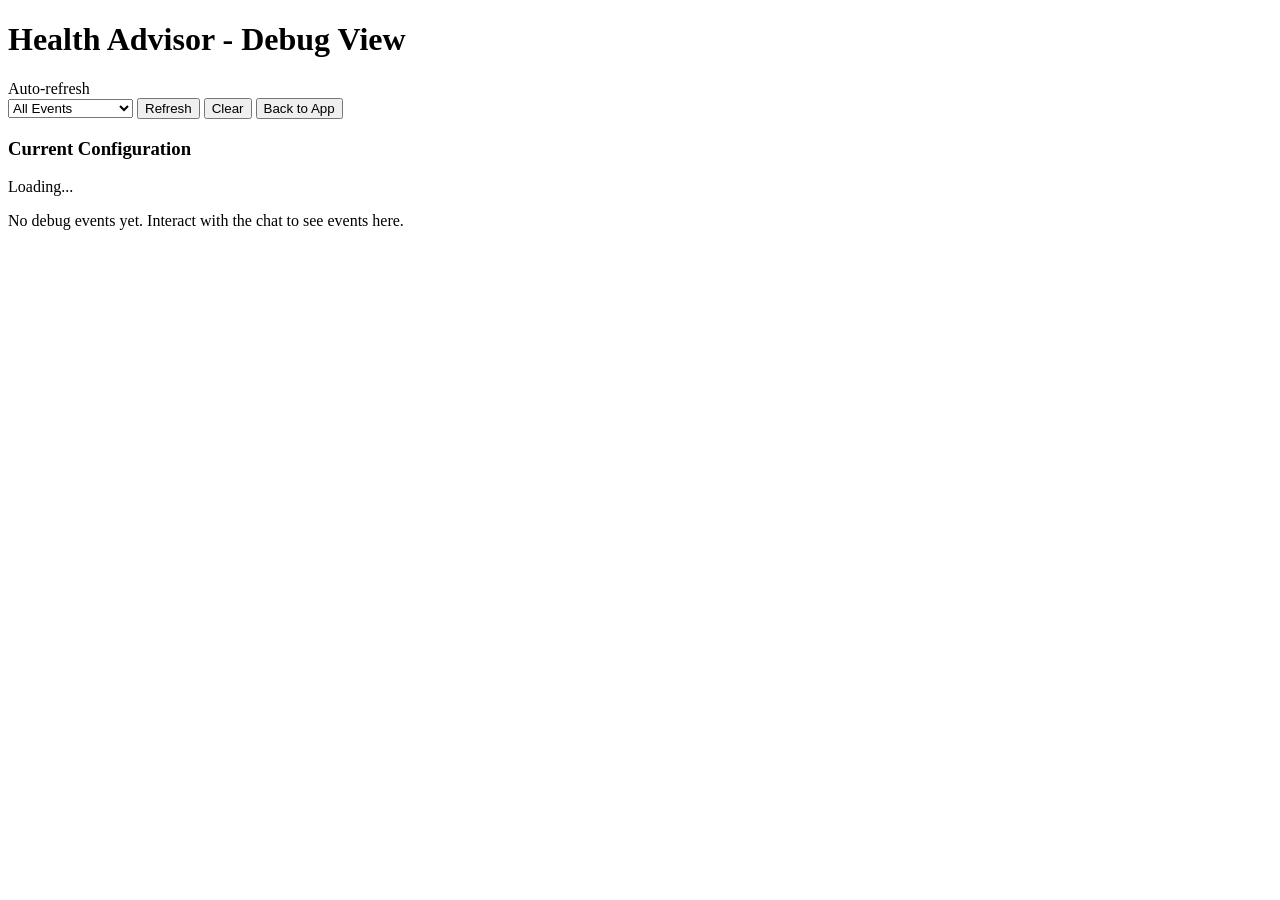
==== frontend/debug.html @ c7eb9caf "Initial commit: Healthcare MCP demo app" ====
<!DOCTYPE html>
<html lang="en">
<head>
    <meta charset="UTF-8">
    <meta name="viewport" content="width=device-width, initial-scale=1.0">
    <title>Debug View - Health Advisor</title>
    <link rel="stylesheet" href="/static/css/styles.css">
</head>
<body>
    <div class="debug-container">
        <!-- Header -->
        <header class="debug-header">
            <h1>Health Advisor - Debug View</h1>
            <div class="debug-controls">
                <div class="auto-refresh">
                    <span class="auto-refresh-dot"></span>
                    <span>Auto-refresh</span>
                </div>
                <select id="eventFilter" onchange="filterEvents()">
                    <option value="">All Events</option>
                    <option value="mcp">MCP Messages</option>
                    <option value="claude">Claude API</option>
                    <option value="sql">SQL Queries</option>
                    <option value="agent">Agent Reasoning</option>
                    <option value="error">Errors</option>
                    <option value="security">Security</option>
                </select>
                <button class="secondary" onclick="refreshEvents()">Refresh</button>
                <button class="secondary" onclick="clearEvents()">Clear</button>
                <a href="/" style="text-decoration: none;">
                    <button>Back to App</button>
                </a>
            </div>
        </header>

        <!-- Config Panel -->
        <div class="config-panel">
            <h3>Current Configuration</h3>
            <div class="config-grid" id="configGrid">
                <div class="config-item">
                    <span class="config-label">Loading...</span>
                </div>
            </div>
        </div>

        <!-- Events List -->
        <div class="events-container" id="eventsContainer">
            <div class="no-events" id="noEvents">
                <p>No debug events yet. Interact with the chat to see events here.</p>
            </div>
        </div>
    </div>

    <script src="/static/js/debug.js"></script>
</body>
</html>
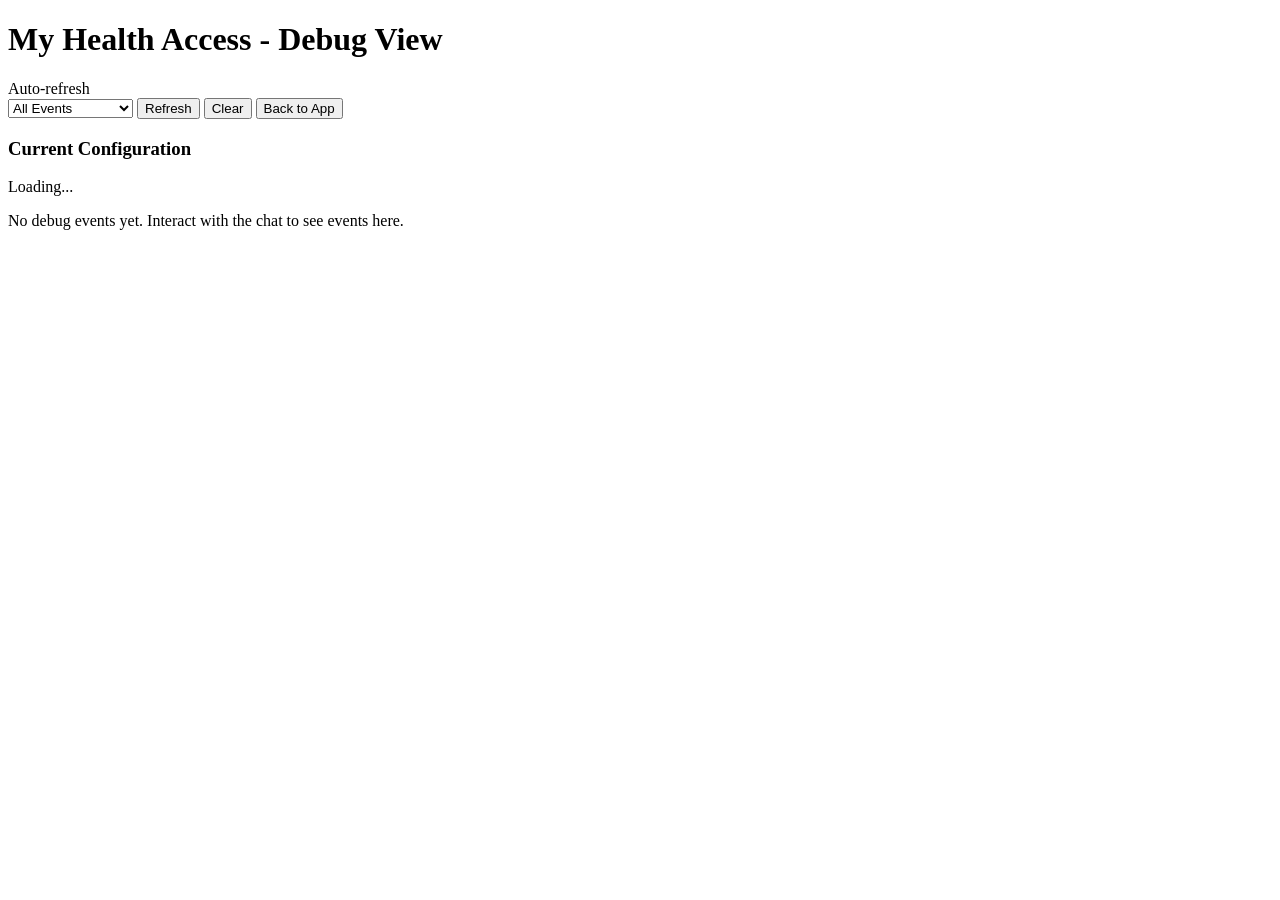
==== commit afae880f: "Add session-based auth, UI login, and MCP-enforced authorization" ====
--- a/frontend/debug.html
+++ b/frontend/debug.html
@@ -3,14 +3,14 @@
 <head>
     <meta charset="UTF-8">
     <meta name="viewport" content="width=device-width, initial-scale=1.0">
-    <title>Debug View - Health Advisor</title>
+    <title>Debug View - My Health Access</title>
     <link rel="stylesheet" href="/static/css/styles.css">
 </head>
 <body>
     <div class="debug-container">
         <!-- Header -->
         <header class="debug-header">
-            <h1>Health Advisor - Debug View</h1>
+            <h1>My Health Access - Debug View</h1>
             <div class="debug-controls">
                 <div class="auto-refresh">
                     <span class="auto-refresh-dot"></span>
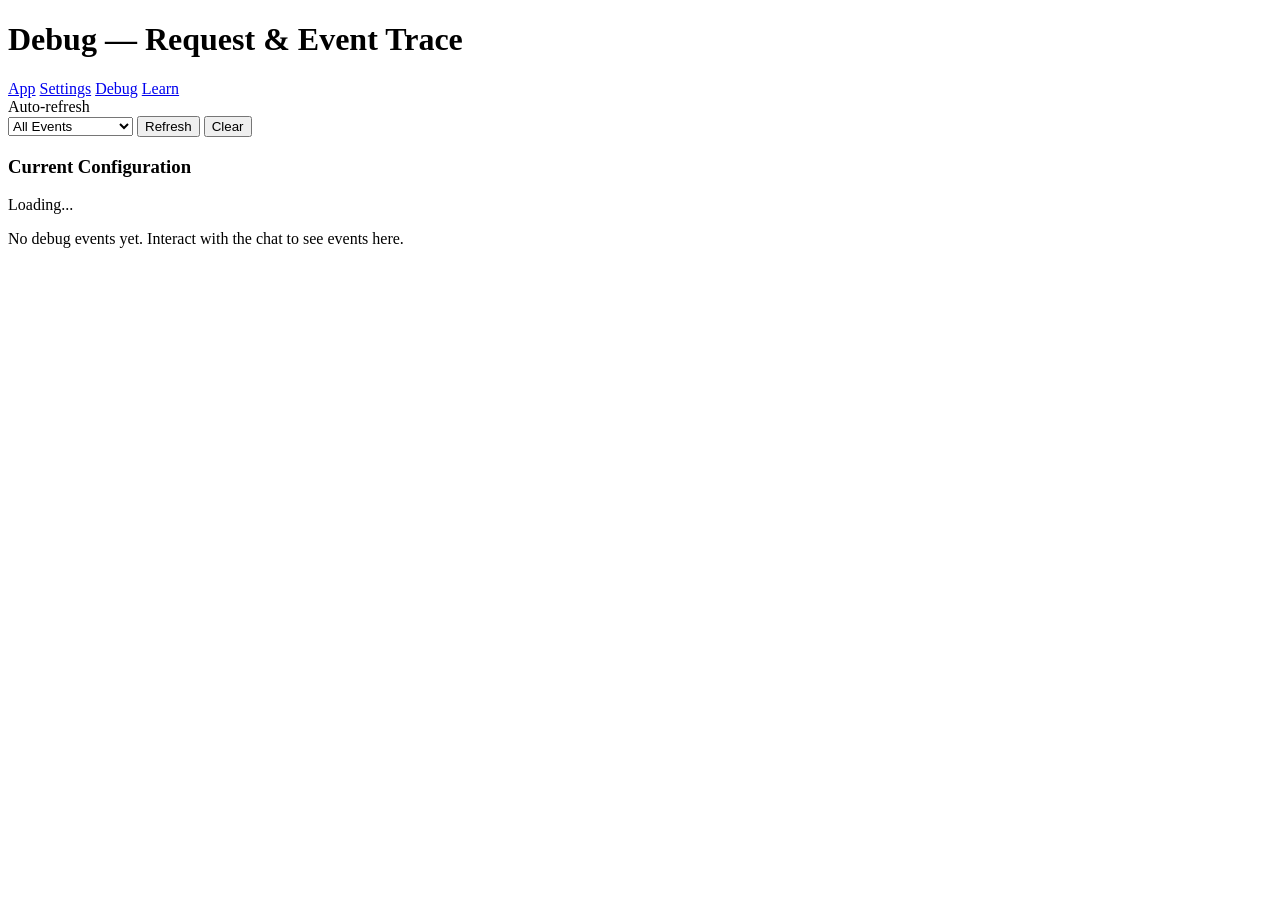
==== commit 004bae40: "feat: settings page, user management, auto-bootstrap, demo endpoints, security controls" ====
--- a/frontend/debug.html
+++ b/frontend/debug.html
@@ -3,14 +3,22 @@
 <head>
     <meta charset="UTF-8">
     <meta name="viewport" content="width=device-width, initial-scale=1.0">
-    <title>Debug View - My Health Access</title>
+    <title>Debug - My Health Access</title>
     <link rel="stylesheet" href="/static/css/styles.css">
 </head>
 <body>
     <div class="debug-container">
         <!-- Header -->
         <header class="debug-header">
-            <h1>My Health Access - Debug View</h1>
+            <div class="debug-header-left">
+                <h1>Debug — Request & Event Trace</h1>
+            </div>
+            <nav class="debug-header-nav">
+                <a href="/" class="nav-link">App</a>
+                <a href="/settings" class="nav-link">Settings</a>
+                <a href="/debug" class="nav-link nav-link-active">Debug</a>
+                <a href="/learn" class="nav-link nav-link-disabled" title="Coming soon">Learn</a>
+            </nav>
             <div class="debug-controls">
                 <div class="auto-refresh">
                     <span class="auto-refresh-dot"></span>
@@ -27,9 +35,6 @@
                 </select>
                 <button class="secondary" onclick="refreshEvents()">Refresh</button>
                 <button class="secondary" onclick="clearEvents()">Clear</button>
-                <a href="/" style="text-decoration: none;">
-                    <button>Back to App</button>
-                </a>
             </div>
         </header>
 
